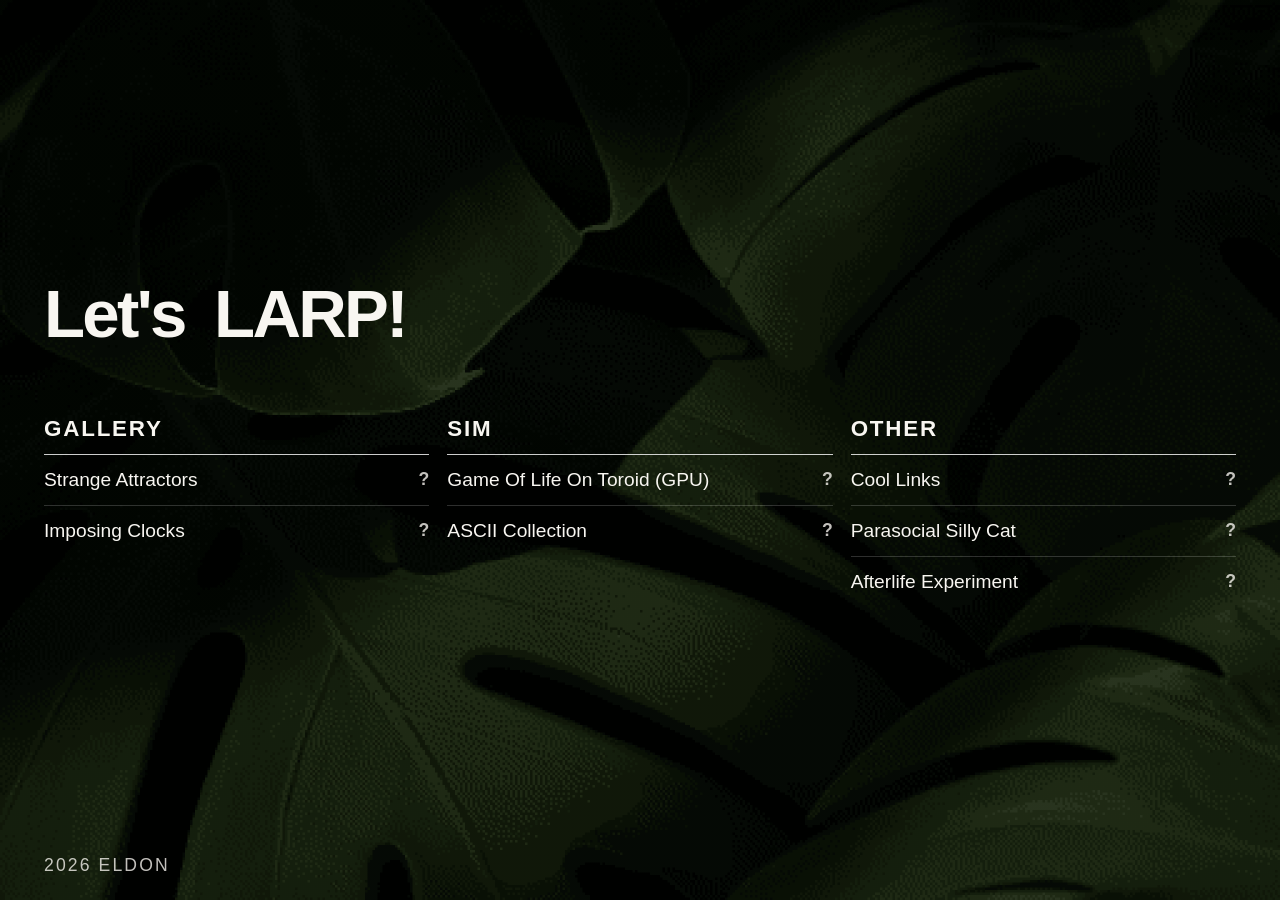
==== index.html @ 5939c4ec "megus_combecus" ====
<!doctype html>
<html lang="ru">
<head>
  <meta charset="UTF-8">
  <meta name="viewport" content="width=device-width, initial-scale=1.0">
  <meta name="color-scheme" content="dark">
  <meta name="theme-color" content="#0b0b0d">
  <link rel="icon" href="favicon.ico" type="image/x-icon">
  <title>Vibe Collection</title>
  <style>
    :root {
      color-scheme: dark;
      --bg: #0b0b0d;
      --paper: rgba(18, 18, 22, 0.72);
      --line: rgba(255, 255, 255, 0.18);
      --line-strong: rgba(255, 255, 255, 0.8);
      --text: #f8f6f1;
      --muted: rgba(248, 246, 241, 0.78);
      --status-bg: rgba(255, 255, 255, 0.08);
    }

    * {
      box-sizing: border-box;
    }

    /* body {
      margin: 0;
      min-height: 100vh;
      font-family: "Segoe UI", Tahoma, Geneva, Verdana, sans-serif;
      color: var(--text);
      background:
        linear-gradient(180deg, #f7f7f3 0%, #b6b6b1 22%, #52525a 58%, #000000 100%);
      display: flex;
      flex-direction: column;
      align-items: center;
      padding: 24px;
    } */

    body {
      margin: 0;
      min-height: 100vh;
      font-family: "Segoe UI", Tahoma, Geneva, Verdana, sans-serif;
      color: var(--text);
      background-image: 
        linear-gradient(rgba(0, 0, 0, 0.55), rgba(0, 0, 0, 0.55)),
        url("_backgrounds/monstera.png");
      background-size: cover;
      background-position: center center;
      background-repeat: no-repeat;
      background-attachment: fixed;
      display: flex;
      flex-direction: column;
      align-items: center;
      padding: 24px;
    }

    .page-shell {
      flex: 1 0 auto;
      width: 100%;
      display: grid;
      place-items: center;
    }

    .container {
      width: 100%;
      max-width: 1280px;
      padding: 22px 20px;
    }

    h1 {
      margin: 0 0 64px;
      font-size: clamp(3rem, 6vw, 4.2rem);
      font-weight: 700;
      letter-spacing: -0.04em;
      word-spacing: 0.2em;
    }

    p {
      margin: 0 0 28px;
      line-height: 1.5;
      color: var(--muted);
      max-width: 38rem;
    }

    .projects {
      --topic-columns: 1;
      display: grid;
      grid-template-columns: repeat(var(--topic-columns), minmax(0, 1fr));
      gap: 18px;
      margin: 0;
      padding: 0;
      list-style: none;
    }

    .projects[data-loading="true"]::before,
    .projects[data-empty="true"]::before,
    .projects[data-error="true"]::before {
      display: block;
      padding: 14px 16px;
      border-radius: 14px;
      background: var(--status-bg);
      color: var(--muted);
      font-weight: 500;
      border: 1px solid var(--line);
      grid-column: 1 / -1;
    }

    .projects[data-loading="true"]::before {
      content: "Ищу проекты...";
    }

    .projects[data-empty="true"]::before {
      content: "Проекты с index.html не найдены.";
    }

    .projects[data-error="true"]::before {
      content: "Не удалось загрузить каталог проектов. Если страница открыта как файл, запусти её через локальный сервер.";
    }

    .topic-column {
      min-width: 0;
    }

    .footnote {
      flex: 0 0 auto;
      width: 100%;
      max-width: 1280px;
      margin: 0;
      padding: 12px 20px 0;
      color: var(--muted);
      font-size: 1.1rem;
      letter-spacing: 0.12em;
      text-transform: uppercase;
    }

    .topic-title {
      margin: 0 0 14px;
      padding-bottom: 12px;
      border-bottom: 1px solid var(--line-strong);
      font-size: 1.4rem;
      font-weight: 700;
      text-transform: uppercase;
      letter-spacing: 0.08em;
    }

    .topic-list {
      margin: 0;
      padding: 0;
      list-style: none;
    }

    .project-item + .project-item {
      margin-top: 14px;
      padding-top: 14px;
      border-top: 1px solid var(--line);
    }

    .project-row {
      display: flex;
      align-items: center;
      gap: 12px;
    }

    .project-link {
      display: inline-block;
      min-width: 0;
      text-decoration: none;
      color: var(--text);
      font-size: 1.2rem;
      font-weight: 500;
      transition: color 0.2s ease, opacity 0.2s ease;
    }

    .project-link:hover {
      color: #ffffff;
      opacity: 0.92;
    }

    .readme-link {
      margin-left: auto;
      min-width: 1.5rem;
      padding: 0;
      border: 0;
      background: transparent;
      text-align: right;
      cursor: pointer;
      color: var(--muted);
      font-size: 1.1rem;
      font-weight: 700;
      line-height: 1;
      transition: color 0.2s ease, opacity 0.2s ease;
    }

    .readme-link:hover {
      color: #ffffff;
      opacity: 0.92;
    }

    .readme-modal[hidden] {
      display: none;
    }

    .readme-modal {
      position: fixed;
      inset: 0;
      display: grid;
      place-items: center;
      padding: 24px;
      /* Шум поверх затемнения «разбивает» ступеньки (banding) в тёмном градиенте */
      background:
        url("data:image/svg+xml,%3Csvg xmlns='http://www.w3.org/2000/svg' width='160' height='160'%3E%3Cfilter id='n' x='0' y='0' width='100%25' height='100%25'%3E%3CfeTurbulence type='fractalNoise' baseFrequency='0.9' numOctaves='2' stitchTiles='stitch'/%3E%3CfeColorMatrix values='1 0 0 0 0 1 0 0 0 0 1 0 0 0 0 0 0 0 0.05 0'/%3E%3C/filter%3E%3Crect width='100%25' height='100%25' filter='url(%23n)'/%3E%3C/svg%3E"),
        rgba(0, 0, 0, 0.62);
      backdrop-filter: blur(6px);
      z-index: 10;
    }

    .readme-dialog {
      position: relative;
      width: min(760px, 100%);
      max-height: min(80vh, 900px);
      display: flex;
      flex-direction: column;
      border: 1px solid var(--line);
      border-radius: 22px;
      overflow: hidden;
      background: rgba(14, 14, 18, 0.96);
      box-shadow: 0 24px 90px rgba(0, 0, 0, 0.45);
    }

    .readme-scroll {
      flex: 1 1 auto;
      min-height: 0;
      overflow: auto;
      padding: 20px 24px;
      scrollbar-width: none;
      -ms-overflow-style: none;
    }

    .readme-scroll::-webkit-scrollbar {
      display: none;
    }

    .readme-close {
      position: absolute;
      top: 14px;
      right: 14px;
      z-index: 1;
      border: 1px solid var(--line);
      border-radius: 999px;
      background: rgba(14, 14, 18, 0.85);
      color: var(--muted);
      width: 2.4rem;
      height: 2.4rem;
      padding: 0;
      line-height: 1;
      cursor: pointer;
      font-size: 1.5rem;
      transition: color 0.2s ease, border-color 0.2s ease, background 0.2s ease;
    }

    .readme-close:hover {
      color: #ffffff;
      border-color: var(--line-strong);
      background: rgba(255, 255, 255, 0.06);
    }

    .readme-content {
      color: var(--text);
      font: 0.98rem/1.65 "Segoe UI", Tahoma, Geneva, Verdana, sans-serif;
      word-break: break-word;
      padding-right: 2.6rem;
    }

    .readme-content > :first-child {
      margin-top: 0;
    }

    .readme-content > :last-child {
      margin-bottom: 0;
    }

    .readme-content h1,
    .readme-content h2,
    .readme-content h3,
    .readme-content h4,
    .readme-content h5,
    .readme-content h6 {
      margin: 1.4em 0 0.55em;
      line-height: 1.2;
      letter-spacing: -0.02em;
    }

    .readme-content h1 {
      font-size: 1.7rem;
    }

    .readme-content h2 {
      font-size: 1.35rem;
    }

    .readme-content h3 {
      font-size: 1.1rem;
    }

    .readme-content h4,
    .readme-content h5,
    .readme-content h6 {
      font-size: 1rem;
    }

    .readme-content p {
      margin: 0 0 1em;
      max-width: none;
      color: var(--text);
    }

    .readme-content ul {
      margin: 0 0 1em;
      padding-left: 1.4em;
    }

    .readme-content ol {
      margin: 0 0 1em;
      padding-left: 1.55em;
    }

    .readme-content li + li {
      margin-top: 0.3em;
    }

    .readme-content blockquote {
      margin: 0 0 1em;
      padding: 0.1em 0 0.1em 1em;
      border-left: 3px solid rgba(216, 230, 255, 0.45);
      color: var(--muted);
    }

    .readme-content blockquote p {
      color: inherit;
    }

    .readme-content hr {
      margin: 1.25em 0;
      border: 0;
      border-top: 1px solid var(--line);
    }

    .readme-content em {
      font-style: italic;
    }

    .readme-content del {
      opacity: 0.72;
    }

    .readme-content code {
      padding: 0.12em 0.38em;
      border-radius: 0.4em;
      background: rgba(255, 255, 255, 0.08);
      font: 0.92em/1.4 "Consolas", "Courier New", monospace;
    }

    .readme-content pre {
      margin: 0 0 1em;
      padding: 14px 16px;
      overflow: auto;
      border: 1px solid var(--line);
      border-radius: 14px;
      background: rgba(255, 255, 255, 0.04);
    }

    .readme-content pre code {
      padding: 0;
      background: transparent;
      border-radius: 0;
      font-size: 0.95em;
    }

    .readme-content a {
      color: #d8e6ff;
      text-decoration-thickness: 1px;
      text-underline-offset: 0.16em;
    }

    .readme-content strong {
      color: #ffffff;
    }

    @media (max-width: 980px) {
      .projects {
        grid-template-columns: repeat(2, minmax(0, 1fr));
      }
    }

    @media (max-width: 640px) {
      .container {
        padding: 18px 14px;
      }

      .projects {
        grid-template-columns: 1fr;
        row-gap: 50px;
      }
    }
  </style>
</head>
<body>
  <div class="page-shell">
    <main class="container">
      <h1>Let's LARP!</h1>
      <ol class="projects" data-loading="true"></ol>
    </main>
  </div>
  <footer class="footnote">2026 ELDON</footer>
  <div class="readme-modal" hidden>
    <div class="readme-dialog" role="dialog" aria-modal="true" aria-label="README">
      <button class="readme-close" type="button" aria-label="Закрыть окно">×</button>
      <div class="readme-scroll">
        <div class="readme-content"></div>
      </div>
    </div>
  </div>
  <script>
    const projectsContainer = document.querySelector(".projects");
    const readmeModal = document.querySelector(".readme-modal");
    const readmeDialog = document.querySelector(".readme-dialog");
    const readmeContent = document.querySelector(".readme-content");
    const readmeCloseButton = document.querySelector(".readme-close");

    function escapeHtml(value) {
      return value
        .replaceAll("&", "&amp;")
        .replaceAll("<", "&lt;")
        .replaceAll(">", "&gt;")
        .replaceAll('"', "&quot;")
        .replaceAll("'", "&#39;");
    }

    // Принимает URL, который уже прошёл escapeHtml (его берут из экранированного текста),
    // поэтому повторно экранировать нельзя — иначе & превратится в &amp;amp;.
    function sanitizeUrl(url) {
      const trimmed = url.trim();

      if (!trimmed) {
        return "";
      }

      if (/^(https?:|mailto:|\/|\.\/|\.\.\/|#)/i.test(trimmed)) {
        return trimmed;
      }

      return "";
    }

    function renderInlineMarkdown(text) {
      let html = escapeHtml(text);
      const tokens = [];

      function stash(fragment) {
        const token = `@@MD${tokens.length}@@`;
        tokens.push(fragment);
        return token;
      }

      html = html.replace(/`([^`]+)`/g, (_, code) => stash(`<code>${code}</code>`));
      html = html.replace(/\[([^\]]+)\]\(([^)\s]+)(?:\s+&quot;(?:(?!&quot;).)*&quot;)?\)/g, (_, label, url) => {
        const safeUrl = sanitizeUrl(url);
        if (!safeUrl) {
          return label;
        }

        return stash(`<a href="${safeUrl}" target="_blank" rel="noreferrer">${label}</a>`);
      });
      html = html.replace(/(?<!["'>])(https?:\/\/[^\s<]+)/g, (url) => {
        const safeUrl = sanitizeUrl(url);
        if (!safeUrl) {
          return url;
        }

        return stash(`<a href="${safeUrl}" target="_blank" rel="noreferrer">${url}</a>`);
      });
      html = html.replace(/\*\*(.+?)\*\*/g, "<strong>$1</strong>");
      html = html.replace(/(?<![\p{L}\p{N}_])__(?=\S)(.+?)(?<=\S)__(?![\p{L}\p{N}_])/gu, "<strong>$1</strong>");
      html = html.replace(/\*(.+?)\*/g, "<em>$1</em>");
      html = html.replace(/(?<![\p{L}\p{N}_])_(?=[^\s_])(.+?)(?<=[^\s_])_(?![\p{L}\p{N}_])/gu, "<em>$1</em>");
      html = html.replace(/~~(.+?)~~/g, "<del>$1</del>");
      html = html.replace(/@@MD(\d+)@@/g, (_, index) => tokens[Number(index)] || "");

      return html;
    }

    function renderMarkdown(markdown) {
      const lines = markdown.replace(/\r\n/g, "\n").split("\n");
      const html = [];
      let paragraph = [];
      let listState = null;
      let quoteLines = [];
      let codeFence = false;
      let codeLines = [];

      function flushParagraph() {
        if (!paragraph.length) {
          return;
        }

        html.push(`<p>${renderInlineMarkdown(paragraph.join(" "))}</p>`);
        paragraph = [];
      }

      function flushList() {
        if (!listState || !listState.items.length) {
          return;
        }

        function renderList(list) {
          const startAttribute = list.type === "ol" && Number.isInteger(list.start) && list.start > 1
            ? ` start="${list.start}"`
            : "";

          return `<${list.type}${startAttribute}>${list.items.map((item) => {
            const nested = item.nested ? renderList(item.nested) : "";
            return `<li>${renderInlineMarkdown(item.content)}${nested}</li>`;
          }).join("")}</${list.type}>`;
        }

        html.push(renderList(listState));
        listState = null;
      }

      function ensureList(type, start = null) {
        if (!listState) {
          listState = { type, items: [], start };
          return;
        }

        if (listState.type !== type) {
          flushList();
          listState = { type, items: [], start };
        }
      }

      function pushListItem(type, content, level, start = null) {
        if (level > 0 && listState && listState.items.length) {
          const parentItem = listState.items[listState.items.length - 1];

          if (!parentItem.nested || parentItem.nested.type !== type) {
            parentItem.nested = { type, items: [], start };
          }

          parentItem.nested.items.push({ content, nested: null });
          return;
        }

        ensureList(type, start);
        listState.items.push({ content, nested: null });
      }

      function flushQuote() {
        if (!quoteLines.length) {
          return;
        }

        html.push(`<blockquote><p>${renderInlineMarkdown(quoteLines.join(" "))}</p></blockquote>`);
        quoteLines = [];
      }

      function flushCodeBlock() {
        if (!codeLines.length) {
          html.push("<pre><code></code></pre>");
          return;
        }

        html.push(`<pre><code>${escapeHtml(codeLines.join("\n"))}</code></pre>`);
        codeLines = [];
      }

      for (const line of lines) {
        if (line.trim().startsWith("```")) {
          flushParagraph();
          flushList();
          flushQuote();

          if (codeFence) {
            flushCodeBlock();
            codeFence = false;
          } else {
            codeFence = true;
          }

          continue;
        }

        if (codeFence) {
          codeLines.push(line);
          continue;
        }

        const trimmed = line.trim();

        if (!trimmed) {
          flushParagraph();
          flushList();
          flushQuote();
          continue;
        }

        const headingMatch = trimmed.match(/^(#{1,6})\s+(.*)$/);

        if (headingMatch) {
          flushParagraph();
          flushList();
          flushQuote();
          const level = headingMatch[1].length;
          html.push(`<h${level}>${renderInlineMarkdown(headingMatch[2])}</h${level}>`);
          continue;
        }

        const emphasizedOrderedItemMatch = trimmed.match(/^\*\*(\d+)[.)]\s+(.+)\*\*$/);

        if (emphasizedOrderedItemMatch) {
          flushParagraph();
          flushQuote();
          pushListItem("ol", `**${emphasizedOrderedItemMatch[2]}**`, 0, Number(emphasizedOrderedItemMatch[1]));
          continue;
        }

        if (/^([-*_])(?:\s*\1){2,}$/.test(trimmed)) {
          flushParagraph();
          flushList();
          flushQuote();
          html.push("<hr>");
          continue;
        }

        const quoteMatch = trimmed.match(/^>\s?(.*)$/);

        if (quoteMatch) {
          flushParagraph();
          flushList();
          quoteLines.push(quoteMatch[1]);
          continue;
        }

        const listMatch = line.match(/^(\s*)[-*]\s+(.*)$/);

        if (listMatch) {
          flushParagraph();
          flushQuote();
          const indentWidth = listMatch[1].replace(/\t/g, "    ").length;
          const level = indentWidth >= 2 ? 1 : 0;
          pushListItem("ul", listMatch[2].trim(), level);
          continue;
        }

        const orderedListMatch = line.match(/^(\s*)\d+\.\s+(.*)$/);

        if (orderedListMatch) {
          flushParagraph();
          flushQuote();
          const indentWidth = orderedListMatch[1].replace(/\t/g, "    ").length;
          const level = indentWidth >= 2 ? 1 : 0;
          pushListItem("ol", orderedListMatch[2].trim(), level);
          continue;
        }

        paragraph.push(trimmed);
      }

      flushParagraph();
      flushList();
      flushQuote();

      if (codeFence) {
        flushCodeBlock();
      }

      return html.join("");
    }

    function setReadmeContent(markdownText) {
      readmeContent.innerHTML = renderMarkdown(markdownText);
    }

    let readmeAbortController = null;

    function openReadmeModal(project) {
      if (readmeAbortController) {
        readmeAbortController.abort();
      }

      const controller = new AbortController();
      readmeAbortController = controller;

      readmeModal.hidden = false;
      document.body.style.overflow = "hidden";
      setReadmeContent("Загружаю README...");
      readmeCloseButton.focus();

      if (!project.readmePath) {
        setReadmeContent("README пока не добавлен.");
        return;
      }

      fetch(project.readmePath, { signal: controller.signal })
        .then((response) => {
          if (!response.ok) {
            throw new Error(`HTTP ${response.status}`);
          }

          return response.text();
        })
        .then((text) => {
          if (controller.signal.aborted || readmeModal.hidden) {
            return;
          }

          setReadmeContent(text || "README пустой.");
        })
        .catch((error) => {
          if (error.name === "AbortError" || controller.signal.aborted) {
            return;
          }

          console.error(error);

          if (readmeModal.hidden) {
            return;
          }

          setReadmeContent("Не удалось загрузить README. Если страница открыта как файл, запусти её через локальный сервер.");
        });
    }

    function closeReadmeModal() {
      if (readmeAbortController) {
        readmeAbortController.abort();
        readmeAbortController = null;
      }

      readmeModal.hidden = true;
      document.body.style.overflow = "";
    }

    readmeCloseButton.addEventListener("click", closeReadmeModal);

    readmeModal.addEventListener("click", (event) => {
      if (!readmeDialog.contains(event.target)) {
        closeReadmeModal();
      }
    });

    document.addEventListener("keydown", (event) => {
      if (event.key === "Escape" && !readmeModal.hidden) {
        closeReadmeModal();
      }
    });

    const TRASH_TAG = "_trash";
    let allProjects = [];
    const TRASH_STORAGE_KEY = "showTrash";

    function loadShowTrash() {
      try {
        return localStorage.getItem(TRASH_STORAGE_KEY) === "1";
      } catch (error) {
        return false;
      }
    }

    function saveShowTrash(value) {
      try {
        localStorage.setItem(TRASH_STORAGE_KEY, value ? "1" : "0");
      } catch (error) {
        // localStorage недоступен — режим просто не сохранится
      }
    }

    let showTrash = loadShowTrash();

    function isTrashProject(project) {
      const matches = (value) => typeof value === "string" && value.trim() === TRASH_TAG;
      const tags = [project.tags, project.tag].flat().filter((tag) => tag != null);

      return matches(project.topic) || tags.some(matches);
    }

    function renderVisibleProjects() {
      renderProjects(showTrash ? allProjects : allProjects.filter((project) => !isTrashProject(project)));
    }

    function groupProjectsByTopic(projects) {
      const topics = new Map();

      for (const project of projects) {
        const topic = project.topic?.trim() || "Без топика";

        if (!topics.has(topic)) {
          topics.set(topic, []);
        }

        topics.get(topic).push(project);
      }

      return Array.from(topics.entries());
    }

    function renderProjects(projects, status = "ready") {
      projectsContainer.innerHTML = "";
      projectsContainer.removeAttribute("data-loading");
      projectsContainer.removeAttribute("data-error");
      projectsContainer.removeAttribute("data-empty");

      if (status === "error") {
        projectsContainer.setAttribute("data-error", "true");
        return;
      }

      if (!projects.length) {
        projectsContainer.setAttribute("data-empty", "true");
        return;
      }

      const groupedProjects = groupProjectsByTopic(projects);
      projectsContainer.style.setProperty("--topic-columns", String(groupedProjects.length || 1));

      for (const [topic, topicProjects] of groupedProjects) {
        const column = document.createElement("li");
        column.className = "topic-column";

        const title = document.createElement("h2");
        title.className = "topic-title";
        title.textContent = topic;

        const list = document.createElement("ol");
        list.className = "topic-list";

        for (const project of topicProjects) {
          const item = document.createElement("li");
          item.className = "project-item";

          const row = document.createElement("div");
          row.className = "project-row";

          const link = document.createElement("a");
          link.className = "project-link";
          link.href = project.path;
          link.textContent = project.title;

          row.append(link);

          if (project.readmePath) {
            const readmeLink = document.createElement("button");
            readmeLink.className = "readme-link";
            readmeLink.type = "button";
            readmeLink.textContent = "?";
            readmeLink.setAttribute("aria-label", `Открыть README проекта ${project.title}`);
            readmeLink.addEventListener("click", () => openReadmeModal(project));
            row.append(readmeLink);
          }

          item.append(row);
          list.append(item);
        }

        column.append(title, list);
        projectsContainer.append(column);
      }
    }

    async function findProjects() {
      try {
        const response = await fetch("./projects.json");

        if (!response.ok) {
          throw new Error(`HTTP ${response.status}`);
        }

        const projects = await response.json();
        allProjects = Array.isArray(projects) ? projects : [];
        renderVisibleProjects();
      } catch (error) {
        console.error(error);
        renderProjects([], "error");
      }
    }

    // Alt+T (в том числе на русской раскладке) — показать/скрыть проекты с тегом _trash.
    document.addEventListener("keydown", (event) => {
      if (event.code !== "KeyT" || event.shiftKey || event.repeat) {
        return;
      }

      if (!event.altKey || event.ctrlKey || event.metaKey) {
        return;
      }

      event.preventDefault();
      showTrash = !showTrash;
      saveShowTrash(showTrash);
      renderVisibleProjects();
    });

    findProjects();
  </script>
</body>
</html>
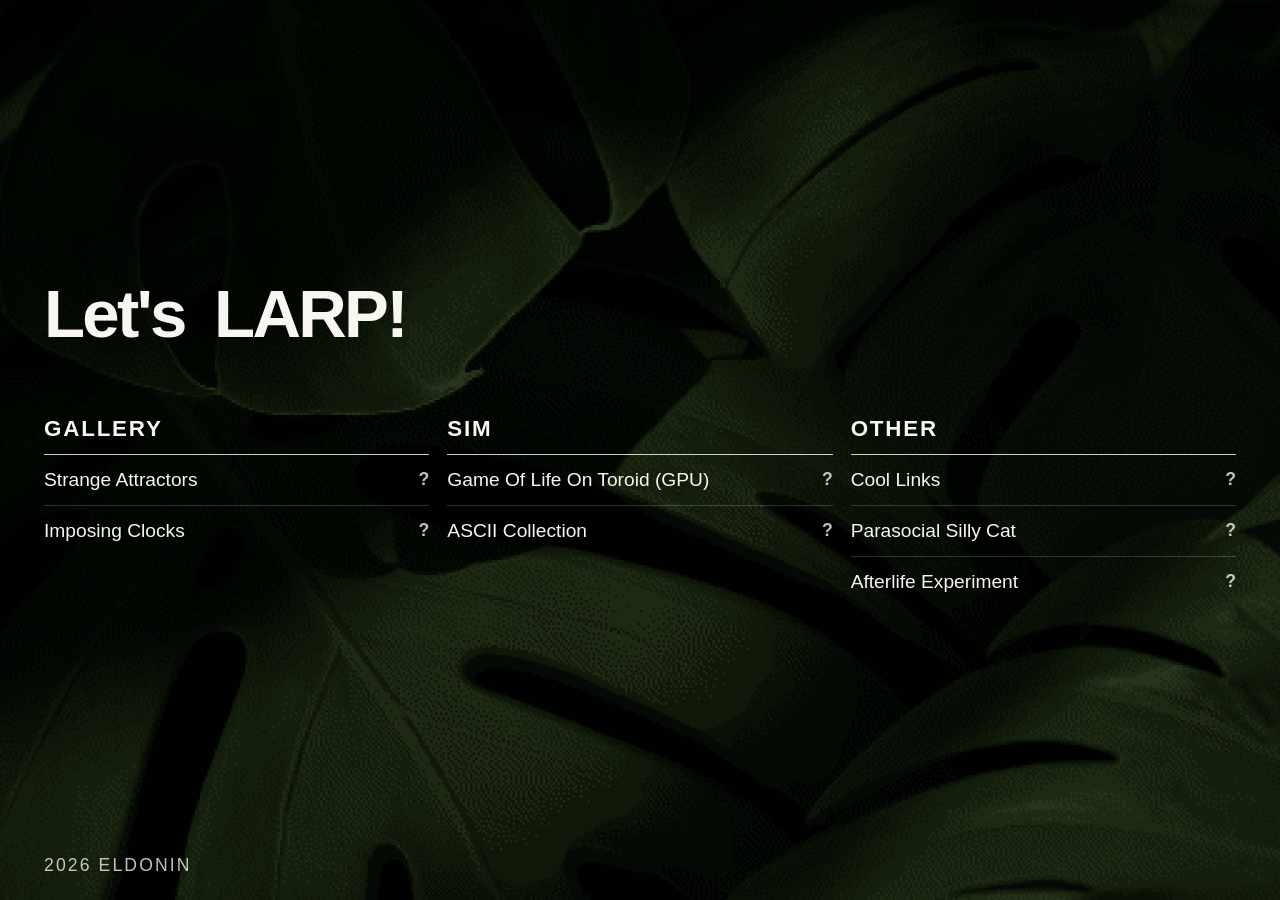
==== commit 51376233: "m" ====
--- a/index.html
+++ b/index.html
@@ -23,19 +23,6 @@
       box-sizing: border-box;
     }
 
-    /* body {
-      margin: 0;
-      min-height: 100vh;
-      font-family: "Segoe UI", Tahoma, Geneva, Verdana, sans-serif;
-      color: var(--text);
-      background:
-        linear-gradient(180deg, #f7f7f3 0%, #b6b6b1 22%, #52525a 58%, #000000 100%);
-      display: flex;
-      flex-direction: column;
-      align-items: center;
-      padding: 24px;
-    } */
-
     body {
       margin: 0;
       min-height: 100vh;
@@ -43,7 +30,7 @@
       color: var(--text);
       background-image: 
         linear-gradient(rgba(0, 0, 0, 0.55), rgba(0, 0, 0, 0.55)),
-        url("_backgrounds/monstera.png");
+        url("-backgrounds/monstera.png");
       background-size: cover;
       background-position: center center;
       background-repeat: no-repeat;
@@ -411,7 +398,7 @@
       <ol class="projects" data-loading="true"></ol>
     </main>
   </div>
-  <footer class="footnote">2026 ELDON</footer>
+  <footer class="footnote">2026 ELDONIN</footer>
   <div class="readme-modal" hidden>
     <div class="readme-dialog" role="dialog" aria-modal="true" aria-label="README">
       <button class="readme-close" type="button" aria-label="Закрыть окно">×</button>
@@ -755,7 +742,7 @@
       }
     });
 
-    const TRASH_TAG = "_trash";
+    const TRASH_TAG = "-trash";
     let allProjects = [];
     const TRASH_STORAGE_KEY = "showTrash";
 
@@ -884,7 +871,7 @@
       }
     }
 
-    // Alt+T (в том числе на русской раскладке) — показать/скрыть проекты с тегом _trash.
+    // Alt+T (в том числе на русской раскладке) — показать/скрыть проекты с тегом -trash.
     document.addEventListener("keydown", (event) => {
       if (event.code !== "KeyT" || event.shiftKey || event.repeat) {
         return;
